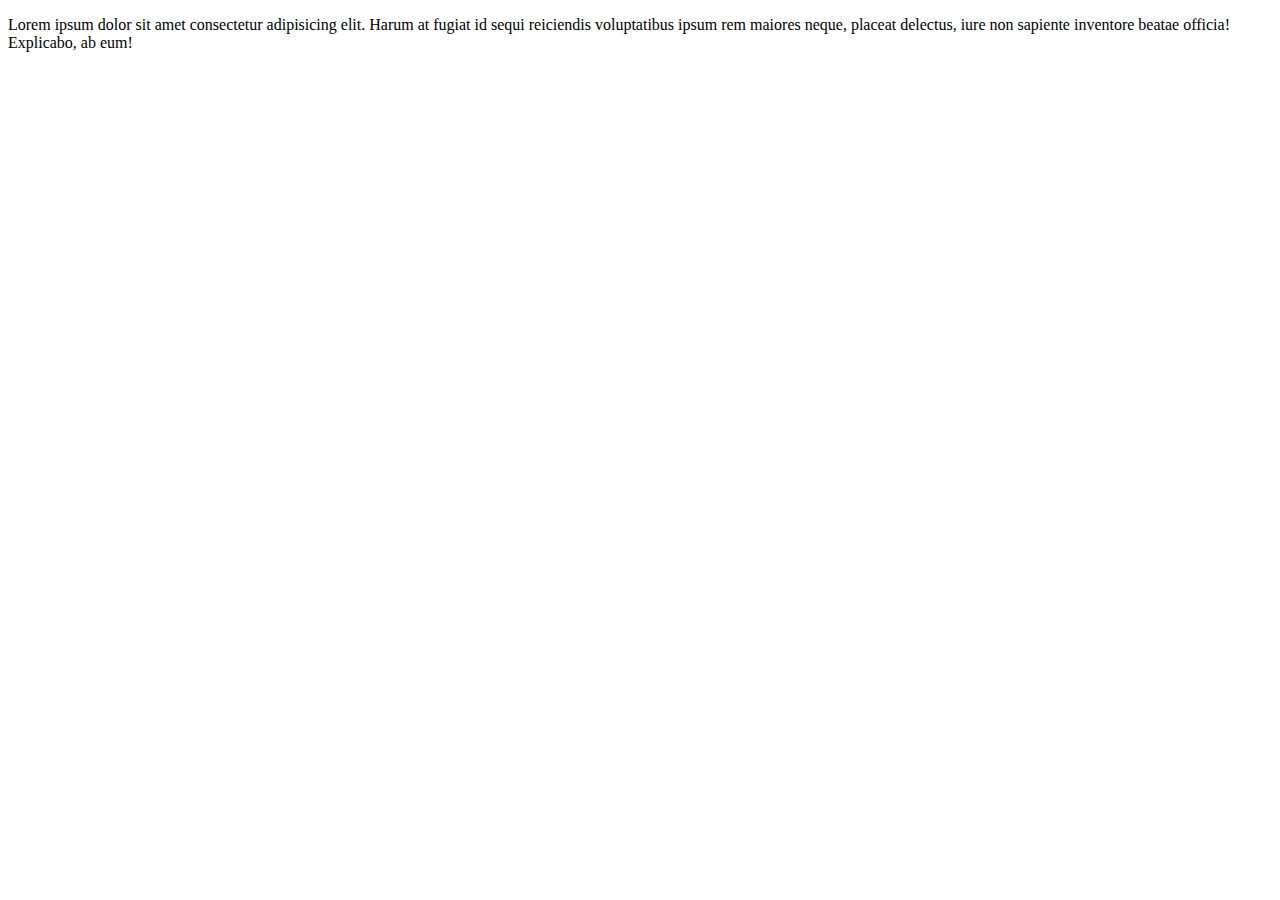
==== Roma Be Must/padspagina/pad.html @ 5e062558 "Add files via upload" ====
<!DOCTYPE html>
<html lang="en">
<head>
    <meta charset="UTF-8">
    <meta http-equiv="X-UA-Compatible" content="IE=edge">
    <meta name="viewport" content="width=device-width, initial-scale=1.0">
    <title>facha</title>
</head>
<body>
    <p>Lorem ipsum dolor sit amet consectetur adipisicing elit. Harum at fugiat id sequi reiciendis voluptatibus ipsum rem maiores neque, placeat delectus, iure non sapiente inventore beatae officia! Explicabo, ab eum!</p>
</body>
</html>
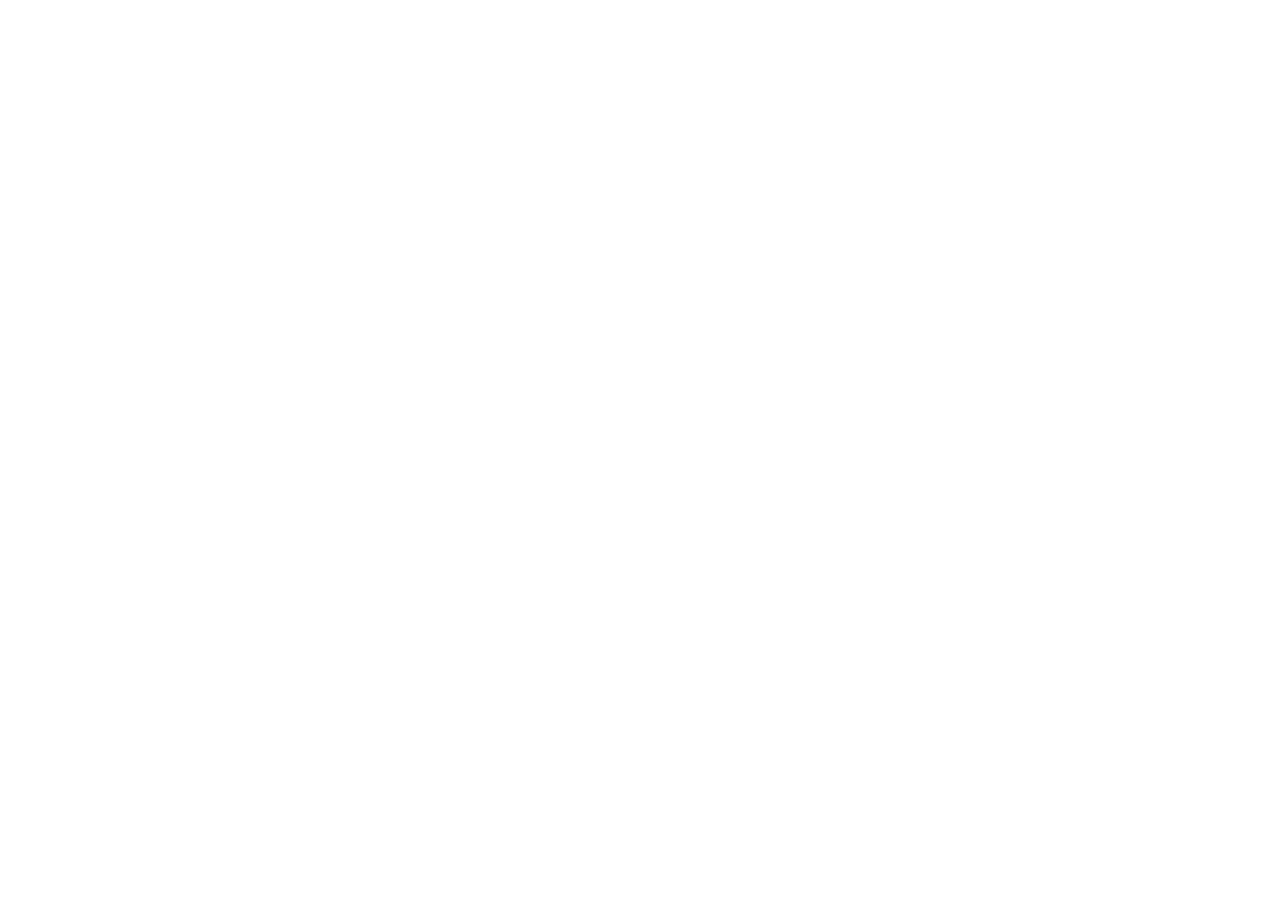
==== commit 7983cb45: "Add files via upload" ====
--- a/Roma Be Must/padspagina/pad.html
+++ b/Roma Be Must/padspagina/pad.html
@@ -4,9 +4,20 @@
     <meta charset="UTF-8">
     <meta http-equiv="X-UA-Compatible" content="IE=edge">
     <meta name="viewport" content="width=device-width, initial-scale=1.0">
-    <title>facha</title>
+    <title>Be Must</title>
+    <link rel="stylesheet" href="./pad.css">
+    <link rel="preconnect" href="https://fonts.googleapis.com">
+    <link rel="preconnect" href="https://fonts.gstatic.com" crossorigin>
+    <link href="https://fonts.googleapis.com/css2?family=Play&display=swap" rel="stylesheet">
+ 
+    <link rel="preconnect" href="https://fonts.googleapis.com">
+    <link rel="preconnect" href="https://fonts.gstatic.com" crossorigin>
+    <link href="https://fonts.googleapis.com/css2?family=Dosis:wght@200&display=swap" rel="stylesheet">
+
 </head>
 <body>
-    <p>Lorem ipsum dolor sit amet consectetur adipisicing elit. Harum at fugiat id sequi reiciendis voluptatibus ipsum rem maiores neque, placeat delectus, iure non sapiente inventore beatae officia! Explicabo, ab eum!</p>
+
+    
+
 </body>
 </html>